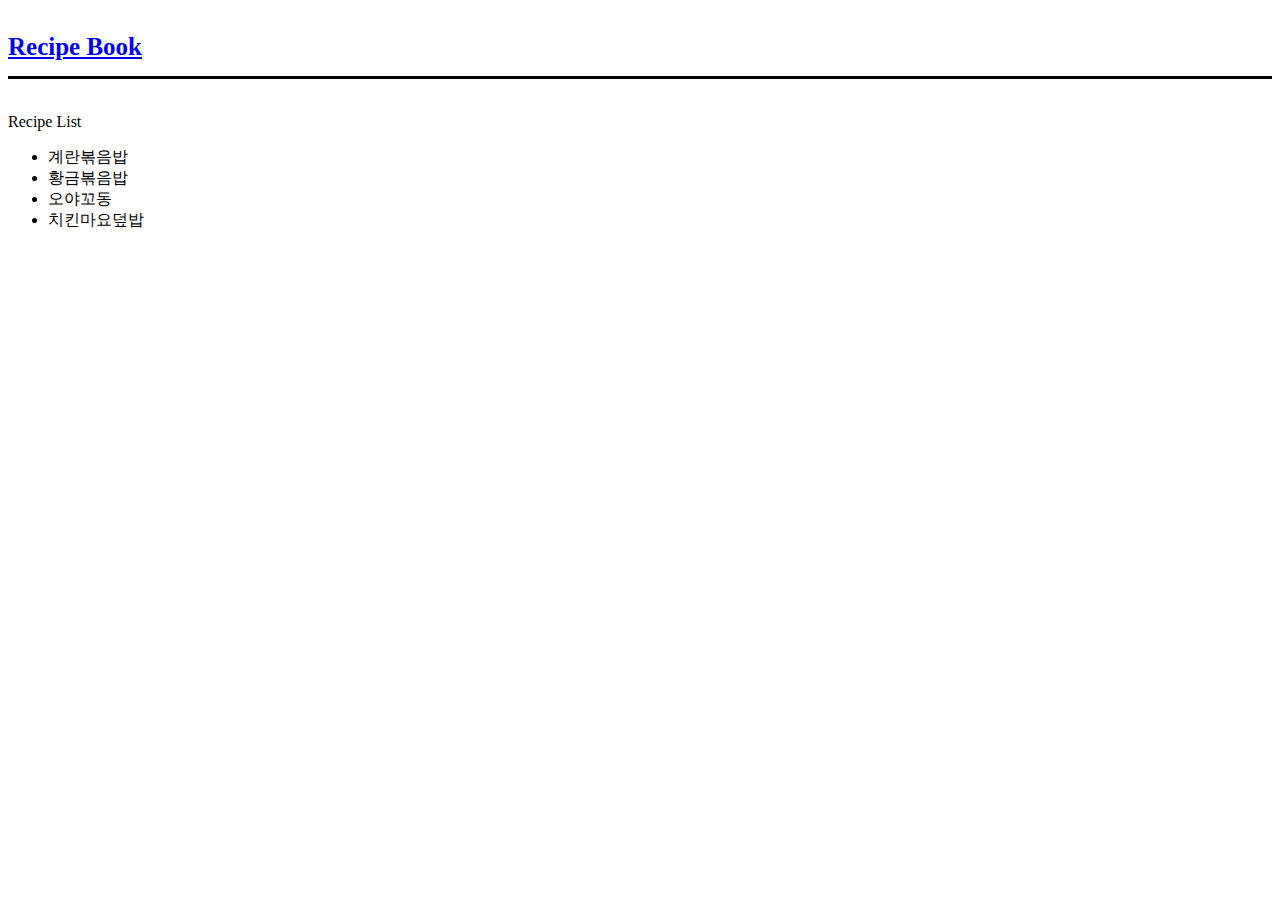
==== index.html @ f0a81f1f "html 파일 명 변경" ====
<!-- 
    두번째 토이 프로젝트
    프로젝트 명: Recipe Book
    사유: 웹 공부 노트, W.S.N과 같은 나만의 무언가를 만드는 것이
          FE 공부를 하는데 도움이 많이 된다는 것을 알게되었다.
          단순히 이론만 공부하는 것이 아니라, 실제로 원시적이기는 하지만
          웹을 만들어보면서 모르는 부분이 발생하면 구글링을 통해 해결법을 찾아보고
          이를 해결하는 과정이 생각보다 재밌다는 것이다.
          추가적으로 깨달은 것은 지금까지의 나는 프로그래밍을 정말 비효율적으로 공부했다는 것을 알게되었다.
          지금까지 HTML, CSS 공부한 것들이 메모장이나 블로그에는 남겼지만 그게 완전히 내것이 된 것이 아니고
          개발이라는 것은 운동처럼 계속 해봐야 늘어난다는 것을 까먹고 있었다.
          그래서 지금이라도 시간이 날 때 짬짬히 나만의 토이 프로젝트를 작업할 것이다.
          이러면 다음에 공부할 것을 찾기 더 편하다는 이점도 존재하기에 나쁘지 않은 생각인 것 같다.

          다시 본론으로 돌아와서, 첫번째 프로젝트인 '웹 공부 노트'는 Web FE를 공부하면서
          배운 지식들을 기록해두자는 취지로 시작한 것이지만 이거는 내가 운영하고 있는
          티스토리 블로그랑 겹친다는 점과 이미 공부하기 좋은 사이트가 널리고 널렸다는 점이다.
          그래서 다른 방안을 생각하다가, 나온 것이 하나 있는데
          그거는 내가 가끔씩 직접 밥을 해먹는다는 점과 핸드폰 메모장에 적어둔
          요리 레시피가 몇개 있으니 이거를 기록해두는 사이트가 하나 정도는 있어도 괜찮을 것 같고
          토이 프로젝트도 내 PO에 Sub로 들어갈 수도 있는데
          웹 공부노트보단 이런 레시피 북이 있는게 더 재밌을 것 같다는 생각이 들었기에
          이 프로젝트를 기획하게 됐다.
-->
<!DOCTYPE html>
<html lang="ko">
<head>
    <meta charset="UTF-8">
    <title>Recipe Book</title>
    <link href="style.css" rel="stylesheet">
</head>
<body>
    <!-- 제목 Part -->
    <header>
        <h4 class="MainTitle"><a href="index.html">Recipe Book</a></h4>
    </header>

    <!-- 레시피 메뉴 Part -->
    <nav>
        <p>Recipe List</p>
        <ul>
            <li>계란볶음밥</li>
            <li>황금볶음밥</li>
            <li>오야꼬동</li>
            <li>치킨마요덮밥</li>
        </ul>
    </nav>
</body>
</html>
---- style.css ----
/* Recipe Book */

.MainTitle {
    font-size: 25px;
    font-weight: bold;
    padding-bottom: 15px;
    border-style: none none solid none;
}
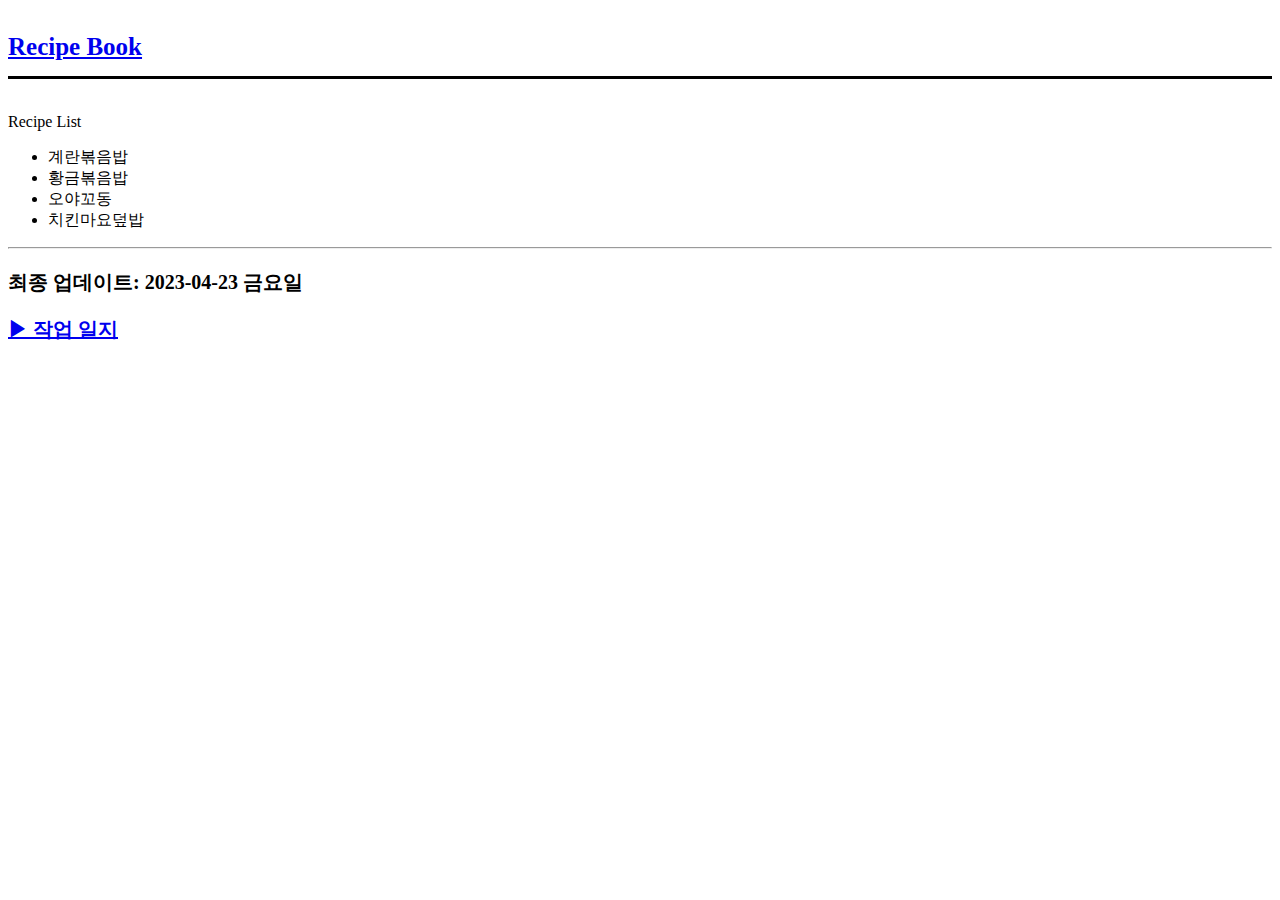
==== commit 2c28e540: "작업 일지 링크 및 작업 일자 추가" ====
--- a/index.html
+++ b/index.html
@@ -45,5 +45,12 @@
             <li>치킨마요덮밥</li>
         </ul>
     </nav>
+    <hr/>
+
+    <!-- 기타 정보 Part-->
+    <footer>
+        <p>최종 업데이트: 2023-04-23 금요일</p>
+        <a href="https://github.com/Rayched/Recipe-Book/wiki"> ▶ 작업 일지</a>
+    </footer>
 </body>
 </html>--- a/style.css
+++ b/style.css
@@ -5,4 +5,9 @@
     font-weight: bold;
     padding-bottom: 15px;
     border-style: none none solid none;
+}
+
+footer {
+    font-size: 20px;
+    font-weight: bold;
 }